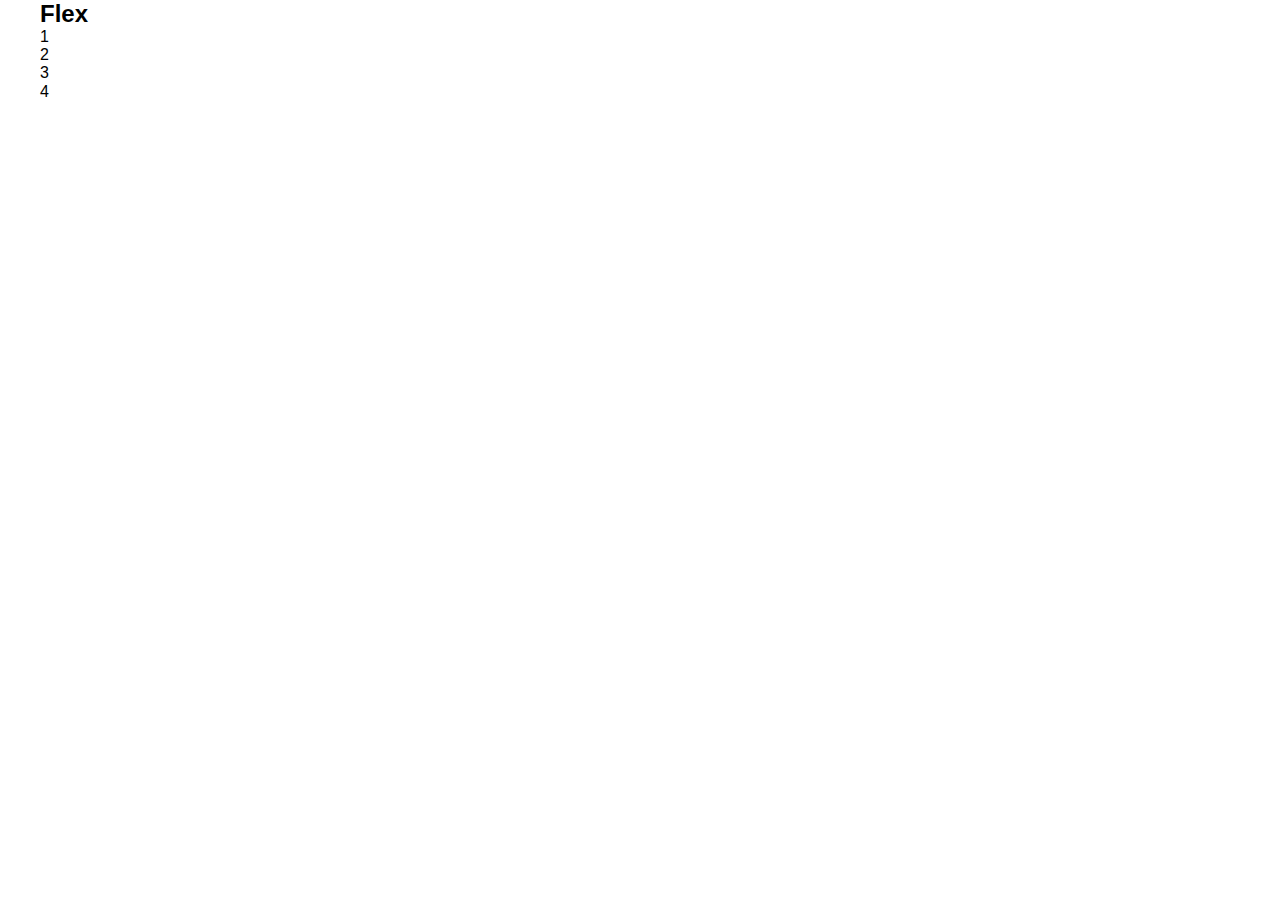
==== final/deploy/index.html @ 92b4366b "updates" ====
<!DOCTYPE html>
<html lang="en">
  <head>
    <meta charset="UTF-8" />
    <meta name="viewport" content="width=device-width, initial-scale=1.0" />
    <meta http-equiv="X-UA-Compatible" content="ie=edge" />
    <!-- Google Fonts Start -->
    <!-- Google Fonts End -->
    <link rel="stylesheet" href="css/styles.css" />
    <title>Lecture Template</title>
  </head>
  <body>
    <div class="site-grid">
      <h2>Flex</h2>
      <div class="">
        <div class="box bg-blue">1</div>
        <div class="box bg-dark-blue">2</div>
        <div class="box bg-grey">3</div>
        <div class="box bg-red">4</div>
      </div>
    </div>
    <script src="js/scripts-min.js"></script>
  </body>
</html>
---- final/deploy/css/styles.css ----
/* =============
    Mixins
============= */
/* ---------------- Font Sizing ---------------- */
html {
  font-size: 100%; }

/* ---------------- Media Queries ---------------- */
/* =============
    Variables
============= */
/*! normalize.css v8.0.0 | MIT License | github.com/necolas/normalize.css */
/* Document
   ========================================================================== */
/**
 * 1. Correct the line height in all browsers.
 * 2. Prevent adjustments of font size after orientation changes in iOS.
 */
html {
  line-height: 1.15;
  /* 1 */
  -webkit-text-size-adjust: 100%;
  /* 2 */ }

/* Sections
   ========================================================================== */
/**
 * Remove the margin in all browsers.
 */
body {
  margin: 0; }

/**
 * Correct the font size and margin on `h1` elements within `section` and
 * `article` contexts in Chrome, Firefox, and Safari.
 */
h1 {
  font-size: 2em;
  margin: 0.67em 0; }

/* Grouping content
   ========================================================================== */
/**
 * 1. Add the correct box sizing in Firefox.
 * 2. Show the overflow in Edge and IE.
 */
hr {
  box-sizing: content-box;
  /* 1 */
  height: 0;
  /* 1 */
  overflow: visible;
  /* 2 */ }

/**
 * 1. Correct the inheritance and scaling of font size in all browsers.
 * 2. Correct the odd `em` font sizing in all browsers.
 */
pre {
  font-family: monospace, monospace;
  /* 1 */
  font-size: 1em;
  /* 2 */ }

/* Text-level semantics
   ========================================================================== */
/**
 * Remove the gray background on active links in IE 10.
 */
a {
  background-color: transparent; }

/**
 * 1. Remove the bottom border in Chrome 57-
 * 2. Add the correct text decoration in Chrome, Edge, IE, Opera, and Safari.
 */
abbr[title] {
  border-bottom: none;
  /* 1 */
  text-decoration: underline;
  /* 2 */
  text-decoration: underline dotted;
  /* 2 */ }

/**
 * Add the correct font weight in Chrome, Edge, and Safari.
 */
b,
strong {
  font-weight: bolder; }

/**
 * 1. Correct the inheritance and scaling of font size in all browsers.
 * 2. Correct the odd `em` font sizing in all browsers.
 */
code,
kbd,
samp {
  font-family: monospace, monospace;
  /* 1 */
  font-size: 1em;
  /* 2 */ }

/**
 * Add the correct font size in all browsers.
 */
small {
  font-size: 80%; }

/**
 * Prevent `sub` and `sup` elements from affecting the line height in
 * all browsers.
 */
sub,
sup {
  font-size: 75%;
  line-height: 0;
  position: relative;
  vertical-align: baseline; }

sub {
  bottom: -0.25em; }

sup {
  top: -0.5em; }

/* Embedded content
   ========================================================================== */
/**
 * Remove the border on images inside links in IE 10.
 */
img {
  border-style: none; }

/* Forms
   ========================================================================== */
/**
 * 1. Change the font styles in all browsers.
 * 2. Remove the margin in Firefox and Safari.
 */
button,
input,
optgroup,
select,
textarea {
  font-family: inherit;
  /* 1 */
  font-size: 100%;
  /* 1 */
  line-height: 1.15;
  /* 1 */
  margin: 0;
  /* 2 */ }

/**
 * Show the overflow in IE.
 * 1. Show the overflow in Edge.
 */
button,
input {
  /* 1 */
  overflow: visible; }

/**
 * Remove the inheritance of text transform in Edge, Firefox, and IE.
 * 1. Remove the inheritance of text transform in Firefox.
 */
button,
select {
  /* 1 */
  text-transform: none; }

/**
 * Correct the inability to style clickable types in iOS and Safari.
 */
button,
[type="button"],
[type="reset"],
[type="submit"] {
  -webkit-appearance: button; }

/**
 * Remove the inner border and padding in Firefox.
 */
button::-moz-focus-inner,
[type="button"]::-moz-focus-inner,
[type="reset"]::-moz-focus-inner,
[type="submit"]::-moz-focus-inner {
  border-style: none;
  padding: 0; }

/**
 * Restore the focus styles unset by the previous rule.
 */
button:-moz-focusring,
[type="button"]:-moz-focusring,
[type="reset"]:-moz-focusring,
[type="submit"]:-moz-focusring {
  outline: 1px dotted ButtonText; }

/**
 * Correct the padding in Firefox.
 */
fieldset {
  padding: 0.35em 0.75em 0.625em; }

/**
 * 1. Correct the text wrapping in Edge and IE.
 * 2. Correct the color inheritance from `fieldset` elements in IE.
 * 3. Remove the padding so developers are not caught out when they zero out
 *    `fieldset` elements in all browsers.
 */
legend {
  box-sizing: border-box;
  /* 1 */
  color: inherit;
  /* 2 */
  display: table;
  /* 1 */
  max-width: 100%;
  /* 1 */
  padding: 0;
  /* 3 */
  white-space: normal;
  /* 1 */ }

/**
 * Add the correct vertical alignment in Chrome, Firefox, and Opera.
 */
progress {
  vertical-align: baseline; }

/**
 * Remove the default vertical scrollbar in IE 10+.
 */
textarea {
  overflow: auto; }

/**
 * 1. Add the correct box sizing in IE 10.
 * 2. Remove the padding in IE 10.
 */
[type="checkbox"],
[type="radio"] {
  box-sizing: border-box;
  /* 1 */
  padding: 0;
  /* 2 */ }

/**
 * Correct the cursor style of increment and decrement buttons in Chrome.
 */
[type="number"]::-webkit-inner-spin-button,
[type="number"]::-webkit-outer-spin-button {
  height: auto; }

/**
 * 1. Correct the odd appearance in Chrome and Safari.
 * 2. Correct the outline style in Safari.
 */
[type="search"] {
  -webkit-appearance: textfield;
  /* 1 */
  outline-offset: -2px;
  /* 2 */ }

/**
 * Remove the inner padding in Chrome and Safari on macOS.
 */
[type="search"]::-webkit-search-decoration {
  -webkit-appearance: none; }

/**
 * 1. Correct the inability to style clickable types in iOS and Safari.
 * 2. Change font properties to `inherit` in Safari.
 */
::-webkit-file-upload-button {
  -webkit-appearance: button;
  /* 1 */
  font: inherit;
  /* 2 */ }

/* Interactive
   ========================================================================== */
/*
 * Add the correct display in Edge, IE 10+, and Firefox.
 */
details {
  display: block; }

/*
 * Add the correct display in all browsers.
 */
summary {
  display: list-item; }

/* Misc
   ========================================================================== */
/**
 * Add the correct display in IE 10+.
 */
template {
  display: none; }

/**
 * Add the correct display in IE 10.
 */
[hidden] {
  display: none; }

* {
  box-sizing: border-box; }

.site-grid {
  margin: 0 auto;
  max-width: 1200px; }

/* =============
    Typography
============= */
body {
  font-family: Arial, Helvetica, sans-serif;
  font-size: 16px; }

h1, h2, h3, h4, h5, h6 {
  margin: 0;
  padding: 0; }
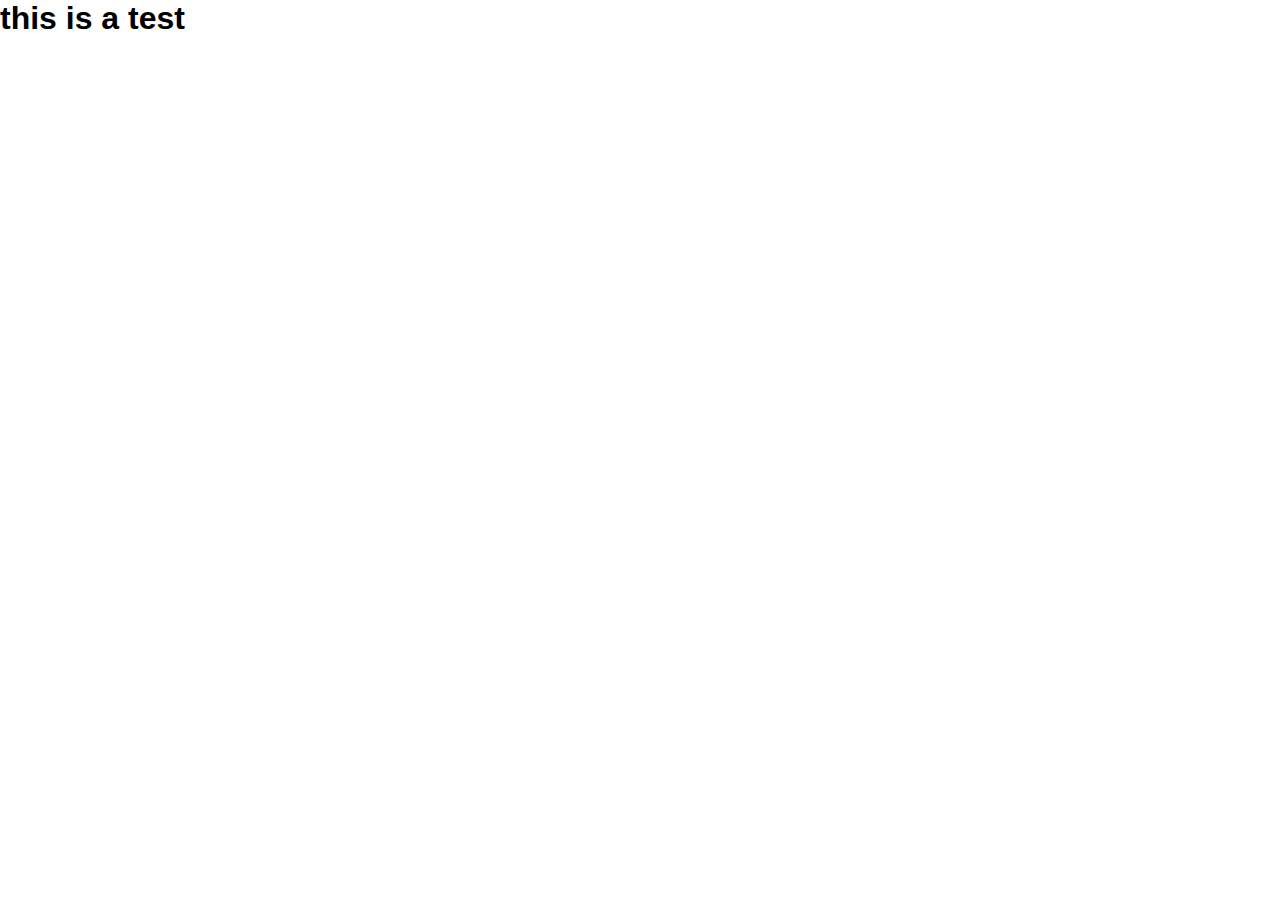
==== commit 786068c5: "test" ====
--- a/final/deploy/index.html
+++ b/final/deploy/index.html
@@ -5,20 +5,21 @@
     <meta name="viewport" content="width=device-width, initial-scale=1.0" />
     <meta http-equiv="X-UA-Compatible" content="ie=edge" />
     <!-- Google Fonts Start -->
+    <link rel="preconnect" href="https://fonts.googleapis.com" />
+    <link rel="preconnect" href="https://fonts.gstatic.com" crossorigin />
+    <link
+      href="https://fonts.googleapis.com/css2?family=Open+Sans:ital,wght@0,300;0,400;0,500;0,600;0,700;0,800;1,300;1,400;1,500;1,600;1,700;1,800&display=swap"
+      rel="stylesheet"
+    />
     <!-- Google Fonts End -->
     <link rel="stylesheet" href="css/styles.css" />
-    <title>Lecture Template</title>
+    <title>Home - WMGD-330</title>
   </head>
   <body>
-    <div class="site-grid">
-      <h2>Flex</h2>
-      <div class="">
-        <div class="box bg-blue">1</div>
-        <div class="box bg-dark-blue">2</div>
-        <div class="box bg-grey">3</div>
-        <div class="box bg-red">4</div>
-      </div>
-    </div>
+    <div class="site-grid"></div>
+
+
+    <h1>this is a test</h1>
     <script src="js/scripts-min.js"></script>
   </body>
 </html>
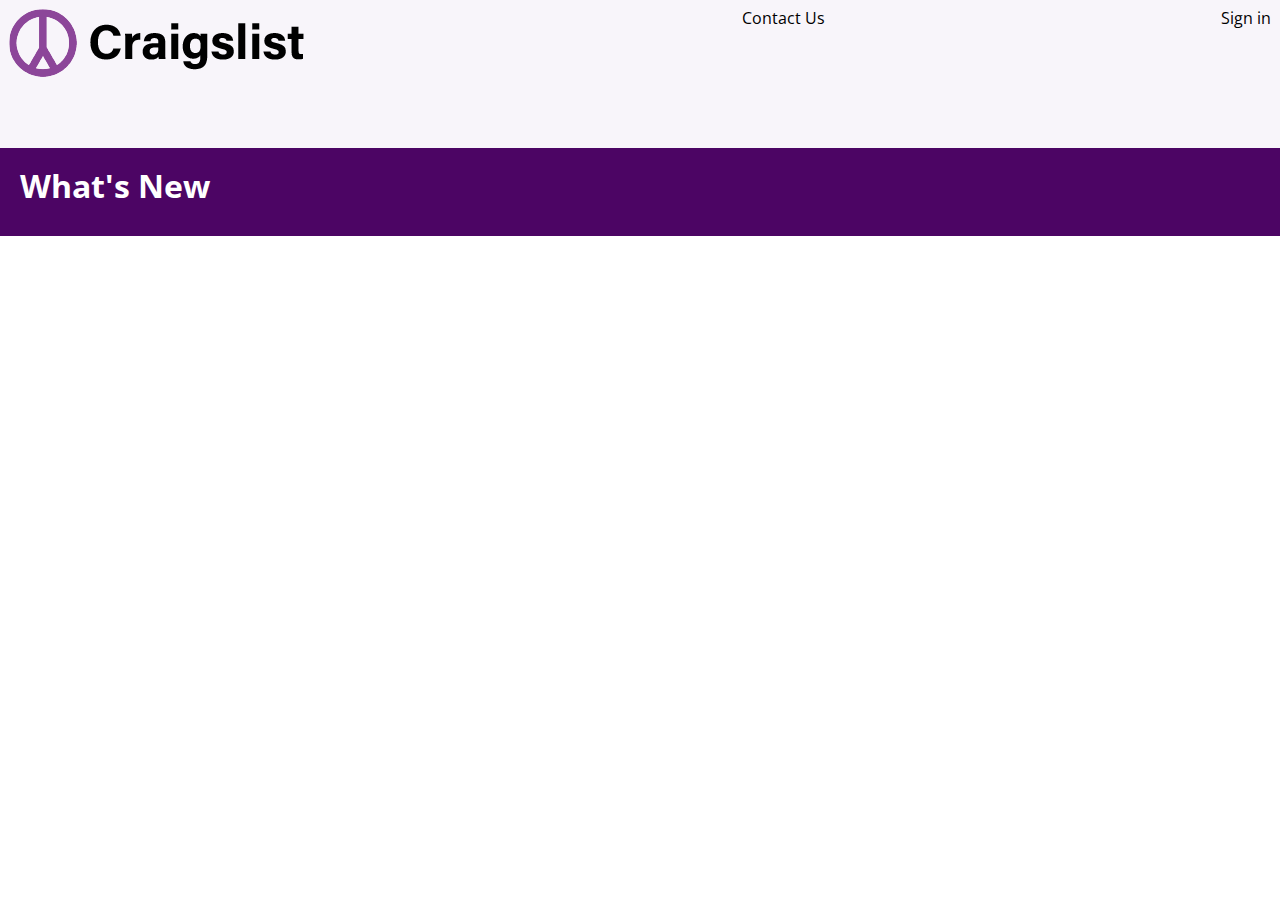
==== commit 297efcca: "Final 1/4" ====
--- a/final/deploy/index.html
+++ b/final/deploy/index.html
@@ -1,25 +1,35 @@
 <!DOCTYPE html>
 <html lang="en">
-  <head>
-    <meta charset="UTF-8" />
-    <meta name="viewport" content="width=device-width, initial-scale=1.0" />
-    <meta http-equiv="X-UA-Compatible" content="ie=edge" />
-    <!-- Google Fonts Start -->
-    <link rel="preconnect" href="https://fonts.googleapis.com" />
-    <link rel="preconnect" href="https://fonts.gstatic.com" crossorigin />
-    <link
-      href="https://fonts.googleapis.com/css2?family=Open+Sans:ital,wght@0,300;0,400;0,500;0,600;0,700;0,800;1,300;1,400;1,500;1,600;1,700;1,800&display=swap"
-      rel="stylesheet"
-    />
-    <!-- Google Fonts End -->
-    <link rel="stylesheet" href="css/styles.css" />
-    <title>Home - WMGD-330</title>
-  </head>
-  <body>
-    <div class="site-grid"></div>
 
+<head>
+  <meta charset="UTF-8" />
+  <meta name="viewport" content="width=device-width, initial-scale=1.0" />
+  <meta http-equiv="X-UA-Compatible" content="ie=edge" />
+  <!-- Google Fonts Start -->
+  <link rel="preconnect" href="https://fonts.googleapis.com" />
+  <link rel="preconnect" href="https://fonts.gstatic.com" crossorigin />
+  <link
+    href="https://fonts.googleapis.com/css2?family=Open+Sans:ital,wght@0,300;0,400;0,500;0,600;0,700;0,800;1,300;1,400;1,500;1,600;1,700;1,800&display=swap"
+    rel="stylesheet" />
+  <!-- Google Fonts End -->
+  <link rel="stylesheet" href="css/styles.css" />
+  <title>Home - WMGD-330</title>
+</head>
 
-    <h1>this is a test</h1>
-    <script src="js/scripts-min.js"></script>
-  </body>
-</html>
+<body>
+  <div class="header">
+  <img src="./img/logo1.png" alt="">
+  
+  <a class="header__link" href="#">Contact Us</a>
+  <a class="header__link" href="#">Sign in</a>
+  
+  </div>
+  
+ <div class="hero">
+   <h1 class="hero__heading">What's New
+   <a class="hero__button href="#">
+   </div>
+  <script src="js/scripts-min.js"></script>
+</body>
+
+</html>--- a/final/deploy/css/styles.css
+++ b/final/deploy/css/styles.css
@@ -85,17 +85,14 @@
 /**
  * Add the correct font weight in Chrome, Edge, and Safari.
  */
-b,
-strong {
+b, strong {
   font-weight: bolder; }
 
 /**
  * 1. Correct the inheritance and scaling of font size in all browsers.
  * 2. Correct the odd `em` font sizing in all browsers.
  */
-code,
-kbd,
-samp {
+code, kbd, samp {
   font-family: monospace, monospace;
   /* 1 */
   font-size: 1em;
@@ -111,8 +108,7 @@
  * Prevent `sub` and `sup` elements from affecting the line height in
  * all browsers.
  */
-sub,
-sup {
+sub, sup {
   font-size: 75%;
   line-height: 0;
   position: relative;
@@ -138,11 +134,7 @@
  * 1. Change the font styles in all browsers.
  * 2. Remove the margin in Firefox and Safari.
  */
-button,
-input,
-optgroup,
-select,
-textarea {
+button, input, optgroup, select, textarea {
   font-family: inherit;
   /* 1 */
   font-size: 100%;
@@ -156,8 +148,7 @@
  * Show the overflow in IE.
  * 1. Show the overflow in Edge.
  */
-button,
-input {
+button, input {
   /* 1 */
   overflow: visible; }
 
@@ -165,37 +156,27 @@
  * Remove the inheritance of text transform in Edge, Firefox, and IE.
  * 1. Remove the inheritance of text transform in Firefox.
  */
-button,
-select {
+button, select {
   /* 1 */
   text-transform: none; }
 
 /**
  * Correct the inability to style clickable types in iOS and Safari.
  */
-button,
-[type="button"],
-[type="reset"],
-[type="submit"] {
+button, [type='button'], [type='reset'], [type='submit'] {
   -webkit-appearance: button; }
 
 /**
  * Remove the inner border and padding in Firefox.
  */
-button::-moz-focus-inner,
-[type="button"]::-moz-focus-inner,
-[type="reset"]::-moz-focus-inner,
-[type="submit"]::-moz-focus-inner {
+button::-moz-focus-inner, [type='button']::-moz-focus-inner, [type='reset']::-moz-focus-inner, [type='submit']::-moz-focus-inner {
   border-style: none;
   padding: 0; }
 
 /**
  * Restore the focus styles unset by the previous rule.
  */
-button:-moz-focusring,
-[type="button"]:-moz-focusring,
-[type="reset"]:-moz-focusring,
-[type="submit"]:-moz-focusring {
+button:-moz-focusring, [type='button']:-moz-focusring, [type='reset']:-moz-focusring, [type='submit']:-moz-focusring {
   outline: 1px dotted ButtonText; }
 
 /**
@@ -240,8 +221,7 @@
  * 1. Add the correct box sizing in IE 10.
  * 2. Remove the padding in IE 10.
  */
-[type="checkbox"],
-[type="radio"] {
+[type='checkbox'], [type='radio'] {
   box-sizing: border-box;
   /* 1 */
   padding: 0;
@@ -250,15 +230,14 @@
 /**
  * Correct the cursor style of increment and decrement buttons in Chrome.
  */
-[type="number"]::-webkit-inner-spin-button,
-[type="number"]::-webkit-outer-spin-button {
+[type='number']::-webkit-inner-spin-button, [type='number']::-webkit-outer-spin-button {
   height: auto; }
 
 /**
  * 1. Correct the odd appearance in Chrome and Safari.
  * 2. Correct the outline style in Safari.
  */
-[type="search"] {
+[type='search'] {
   -webkit-appearance: textfield;
   /* 1 */
   outline-offset: -2px;
@@ -267,7 +246,7 @@
 /**
  * Remove the inner padding in Chrome and Safari on macOS.
  */
-[type="search"]::-webkit-search-decoration {
+[type='search']::-webkit-search-decoration {
   -webkit-appearance: none; }
 
 /**
@@ -315,13 +294,33 @@
   margin: 0 auto;
   max-width: 1200px; }
 
-/* =============
-    Typography
-============= */
 body {
-  font-family: Arial, Helvetica, sans-serif;
+  font-family: 'Open Sans', sans-serif;
   font-size: 16px; }
 
 h1, h2, h3, h4, h5, h6 {
   margin: 0;
   padding: 0; }
+
+.header {
+  background: #F8F5FA;
+  padding: 8.9px;
+  display: flex;
+  justify-content: space-between; }
+
+.header__link {
+  color: #000000;
+  margin-left: 20 px;
+  font-size: 12 px;
+  text-decoration: none; }
+  .header__link:hover {
+    opacity: .5; }
+  @media (min-width: 768px) {
+    .header__link {
+      font-size: 16 px; } }
+.hero {
+  background: #4C0564;
+  height: 88px;
+  padding: 20px;
+  justify-content: center;
+  color: white; }
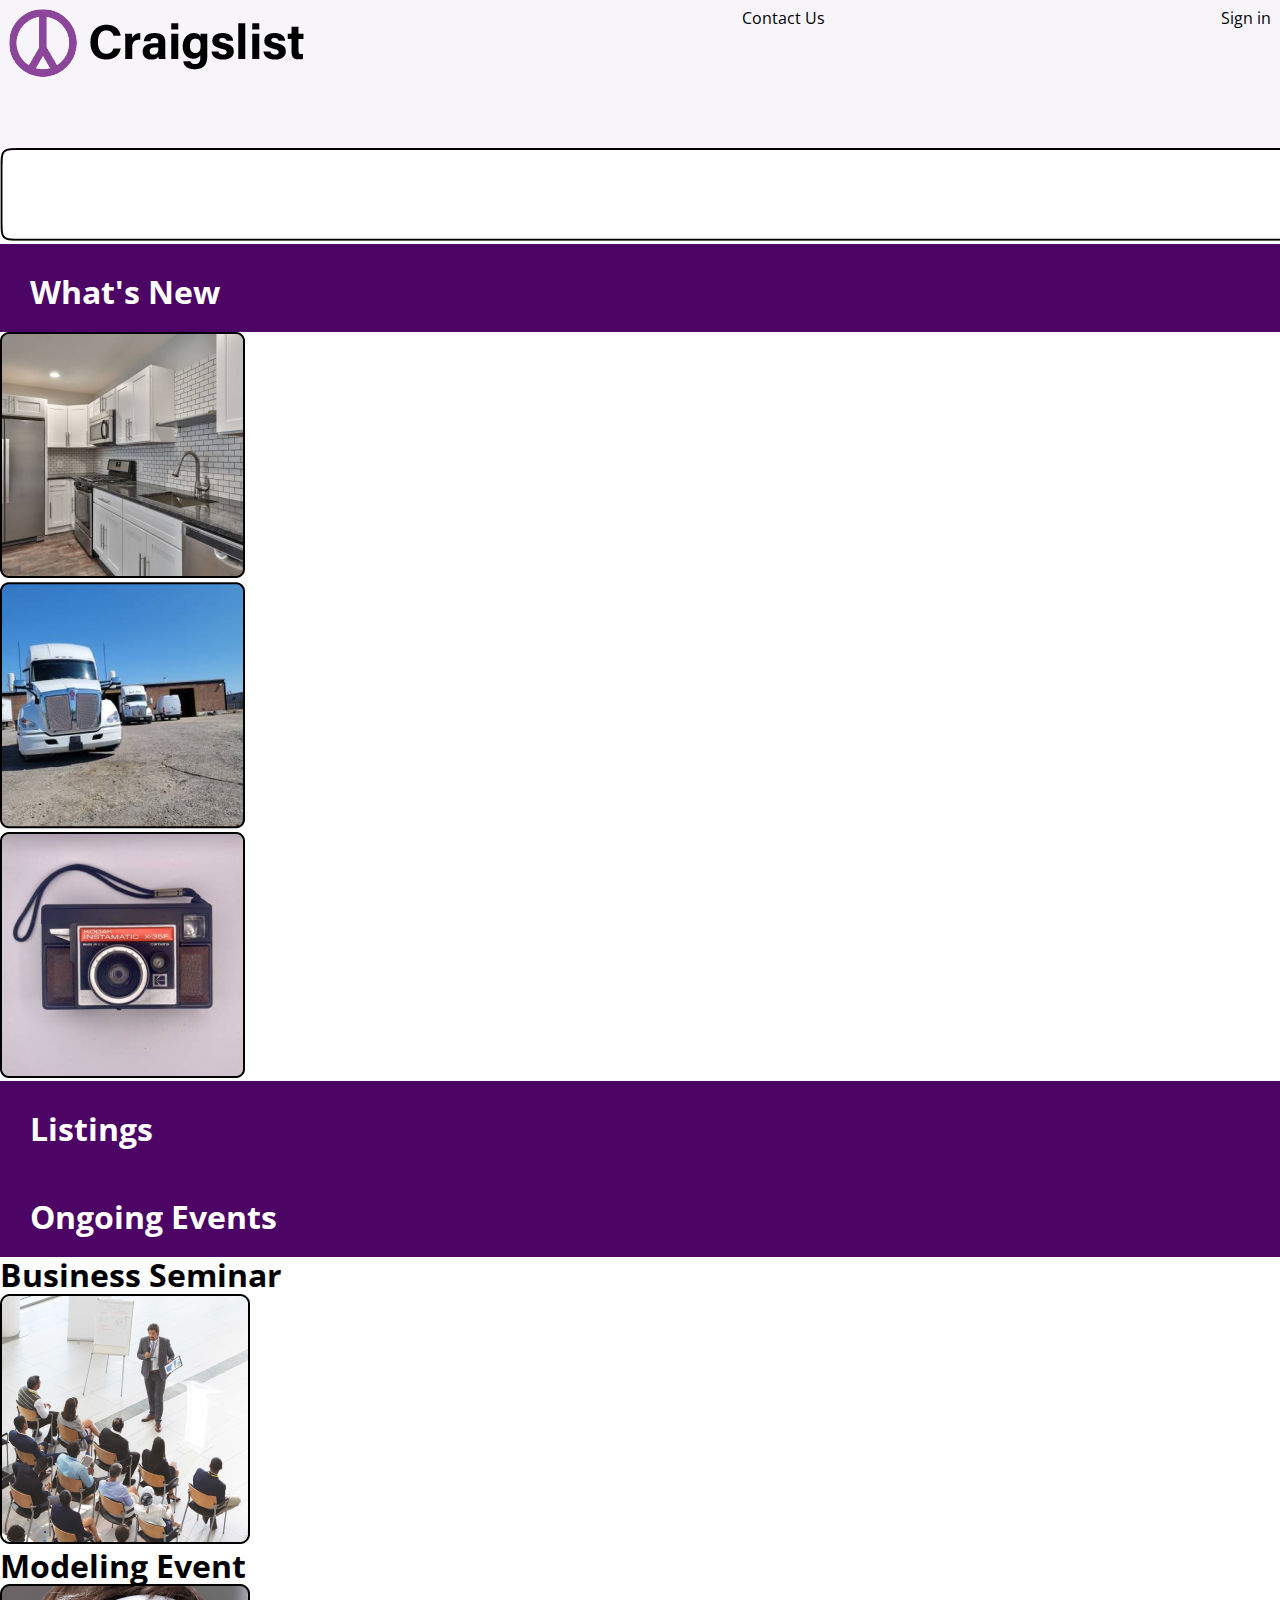
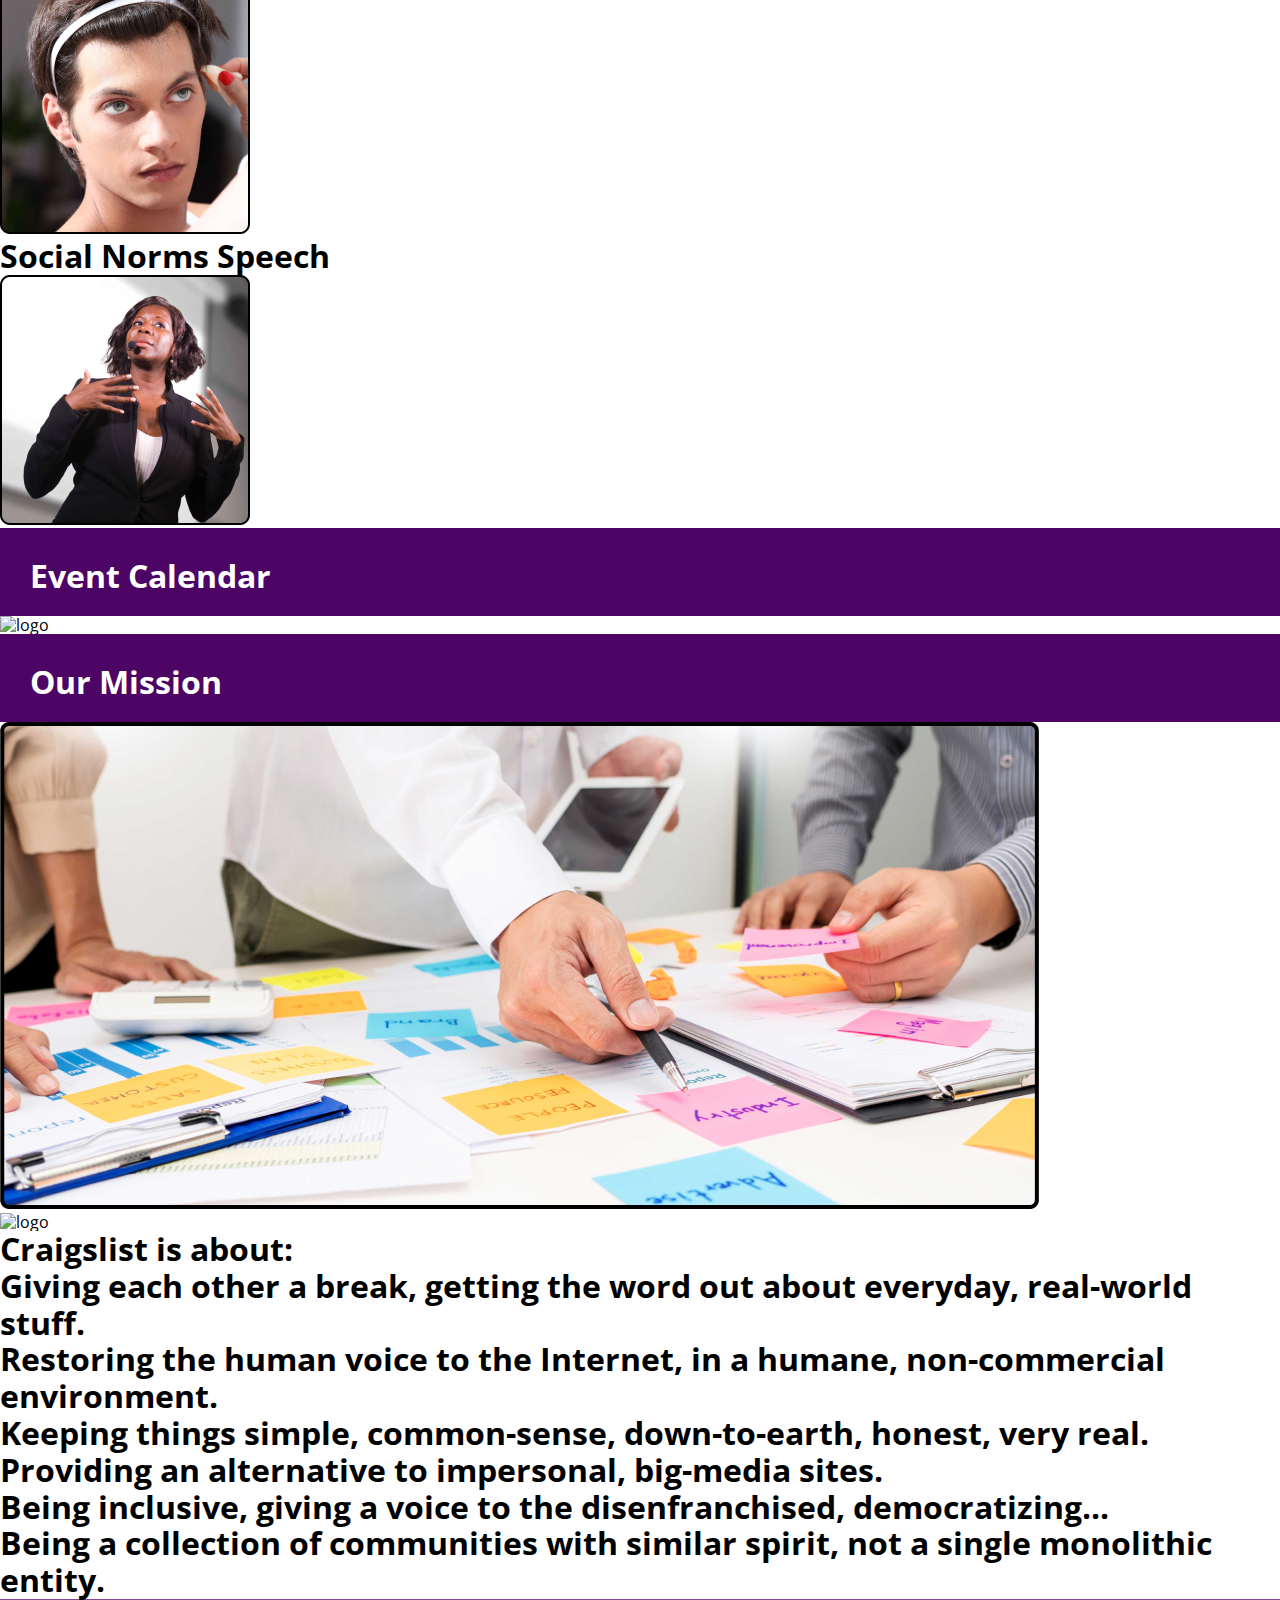
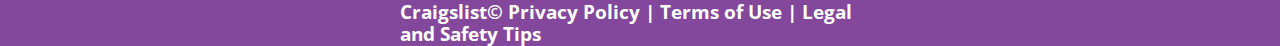
==== commit be5f80fc: "Final" ====
--- a/final/deploy/index.html
+++ b/final/deploy/index.html
@@ -25,10 +25,80 @@
   
   </div>
   
- <div class="hero">
-   <h1 class="hero__heading">What's New
-   <a class="hero__button href="#">
-   </div>
+  <div class="imputbar">
+        <img src="./img/imputbar.png" alt="logo"
+    </div>
+  <div class="hero">
+      <h1 class="hero__heading">What's New
+      <a class="hero__button href="#">
+      </div>
+      
+      
+  <div class="main-content">
+            <img src="./img/apartment.png" alt="logo"
+        </div>
+        
+        <div class="main-content">
+            <img src="./img/truck.png" alt="logo"
+        </div>
+        
+        <div class="main-content">
+            <img src="./img/camera.png" alt="logo"
+        </div>
+        
+  <div class="listings">
+          <h1 class="listings__heading">Listings
+          <a class="listings__button href="#">
+          </div>
+ <div class="events">
+           <h1 class="events__heading">Ongoing Events
+           <a class="listings__button href="#">
+           </div>
+  <div class="main-content2">
+             <h1> Business Seminar </h1>
+                 <img src="./img/business.png" alt="logo"
+             </div>
+             
+             <div class="main-content2">
+             <h1> Modeling Event </h1>
+                 <img src="./img/model.png" alt="logo"
+             </div>
+             
+             <div class="main-content2">
+             <h1> Social Norms Speech </h1>
+                 <img src="./img/social.png" alt="logo"
+             </div>
+             
+ <div class="calendar">
+              <h1 class="events__heading">Event Calendar
+              <a class="listings__button href="#">
+              </div>
+              
+ <div class="datepicker">
+                   <img src="./img/datepicker.png" alt="logo"
+               </div>
+ <div class="mission">
+                <h1 class="mission__heading">Our Mission
+                <a class="mission__button href="#">
+                </div>
+ <div class="missionpic">
+                     <img src="./img/missionpic.png" alt="logo"
+                 </div>
+ <div class="dots">
+                      <img src="./img/dots.png" alt="logo"
+                  </div>
+ <h1>Craigslist is about:</h1>
+                   <h1>Giving each other a break, getting the word out about everyday, real-world stuff.</h1>
+                   <h1>Restoring the human voice to the Internet, in a humane, non-commercial environment.</h1>
+                   <h1>Keeping things simple, common-sense, down-to-earth, honest, very real.</h1>
+                   <h1>Providing an alternative to impersonal, big-media sites.</h1>
+                   <h1>Being inclusive, giving a voice to the disenfranchised, democratizing...</h1>
+                   <h1>Being a collection of communities with similar spirit, not a single monolithic entity.</h1>
+  <footer class="footer">
+                     <div>
+                     <h3>Craigslist© Privacy Policy | Terms of Use | Legal and Safety Tips</h3>
+                     
+                     </footer>
   <script src="js/scripts-min.js"></script>
 </body>
 
--- a/final/deploy/css/styles.css
+++ b/final/deploy/css/styles.css
@@ -321,6 +321,39 @@
 .hero {
   background: #4C0564;
   height: 88px;
-  padding: 20px;
-  justify-content: center;
-  color: white; }
+  padding: 30px;
+  justify-content: center;
+  color: white; }
+
+.listings {
+  background: #4C0564;
+  height: 88px;
+  padding: 30px;
+  justify-content: center;
+  color: white; }
+
+.events {
+  background: #4C0564;
+  height: 88px;
+  padding: 30px;
+  justify-content: center;
+  color: white; }
+
+.calendar {
+  background: #4C0564;
+  height: 88px;
+  padding: 30px;
+  justify-content: center;
+  color: white; }
+
+.mission {
+  background: #4C0564;
+  height: 88px;
+  padding: 30px;
+  justify-content: center;
+  color: white; }
+
+.footer {
+  background-color: #83479B;
+  color: #FFFFFF;
+  padding: 2px 400px; }
